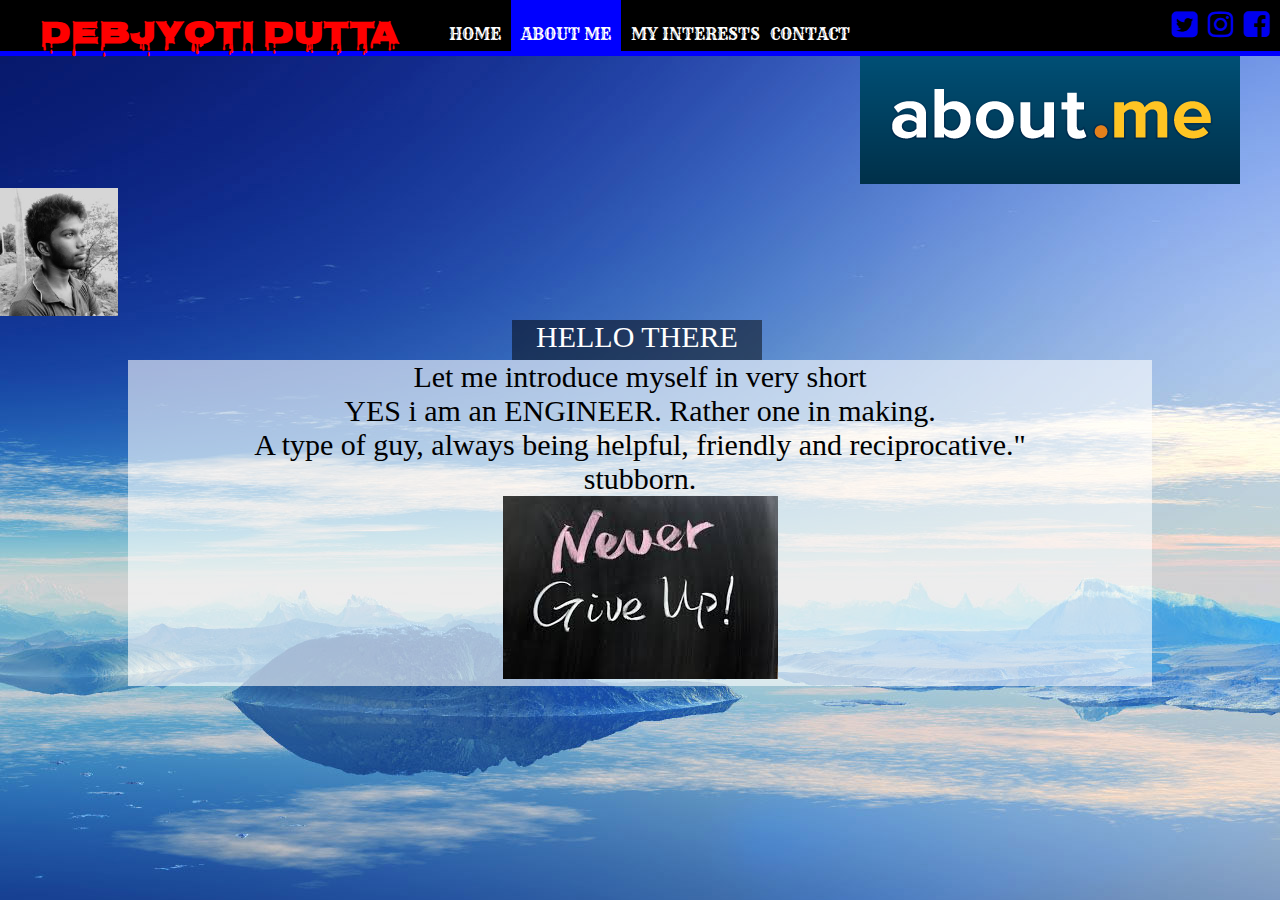
==== about.html @ 41637ab7 "Add files via upload" ====
<!DOCTYPE html>
<html>
<head>
	<title>Debz Site</title>
	<link rel="stylesheet" type="text/css" href="style.css">
	<link href="https://maxcdn.bootstrapcdn.com/font-awesome/4.7.0/css/font-awesome.min.css" rel="stylesheet" integrity="sha384-wvfXpqpZZVQGK6TAh5PVlGOfQNHSoD2xbE+QkPxCAFlNEevoEH3Sl0sibVcOQVnN" crossorigin="anonymous">
</head>
<body>
	 
	<header>
		<nav>
			<h1>Debjyoti  Dutta</h1>
			<a href="https://www.facebook.com/debjyoti.mee" class="fb"><i class="fa fa-facebook-square" aria-hidden="true"></i></a>
			<a href="https://instagram.com/dutta_debz" class="instagram"><i class="fa fa-instagram" aria-hidden="true"></i></a>
			<a href="https://twitter.com/dutta_debz?s=08" class="twitter"><i class="fa fa-twitter-square" aria-hidden="true"></i></a>
			<ul id="nav">
				<li><a class="homeblack" href="index.html">HOME</a></li>				
				<li><a class="homered" href="#">ABOUT ME</a></li>
				<li><a class="homeblack" href="interest.html">MY INTERESTS</a></li>
				<li><a class="homeblack" href="contact.html">CONTACT</a></li>

			</ul>
		</nav>

	</header>

	<div class="divider"></div>

  <div> <img src="abt.png"  > <img src="pic.jpg" class="top"></div>
  <div class="abtm" align="center" > HELLO THERE <br></div>
  <div class="abtme" align="center"> Let me introduce myself in very short <br></div>
  <div class="abtme" align="center"> YES i am an ENGINEER. Rather one in making.<br> A type of guy, always being helpful, friendly and reciprocative." <br></div>
  <div class="abtme" align="center"> stubborn.<br> <img src="images.jpg"><br></div>

</body>
</html>
---- style.css ----
@import url('https://fonts.googleapis.com/css?family=Nosifer');
@import url('https://fonts.googleapis.com/css?family=Rye');
@import url('https://fonts.googleapis.com/css?family=Nova+Flat');



html {


	background-image: url(pi.jpg);
	width: 100%;
	height: 100%;
	background-repeat: no-repeat;
	
}

body {
	margin: 0;
}
header {
	background: black;
	color: red;
	padding: 8px 0px 3px 40px;
	height: 40px;
}
header h1 {
	font-family: 'Nosifer', cursive;
	font font-weight: 400;
	font-size: px;
	float: left;
	margin: 0px;
	margin-right: 50px;

}
nav ul {
	display: inline;
	padding: 0px 0px 3px 0px;
	float: left;

}

nav ul li {
	display: inline-block;
	list-style-type: none;
	color: gray;
	float: left;
	margin-right: 10px;
}

nav ul li a {
	color: white;
	text-decoration: none;
}

#nav {
	font-family: 'Rye', cursive;
}

.homered {
	background-color: blue;
	padding: 30px 10px 10px 10px;
}

.divider {
	background-color: blue;
	height: 5px;
}

.homeblack {
	padding-bottom: 3px;
}

.homeblack:hover {
	background-color: blue;
	padding: 30px 10px 10px 10px;
}


.backg {
	background: rgba(0,0,0,0.5);

	font-family: 'Nova Flat', cursive;
	font-size: 100px;
	color:  rgb(255,247,0);
	padding-top: 50px ;
	padding-left: 20%;
	font font-weight: 400;
}


.backg1 {
	color: rgb(166,173,22);
	height: 250px;
	font-family: 'Rye', cursive;
	font font-weight: 400;
	padding-left: 15%;
	font-size: 52px;

}

.backg2 {
	background: rgba(0,0,0,0.8);
	color: white;
	height: 75px;
	width: 600px;
	text-align-last: center;
	margin: 0 auto; 
}

.aas {
	height: 200px;
	border-radius: 150px;
	margin-left:10%;
}
.fb {
	float: right;
	padding-right: 10px;
	font-size: 30px;
}

.instagram {
	float: right;
	padding-right: 10px;
	font-size: 30px;
}
.twitter {
	float: right;
	padding-right: 10px;
	font-size: 30px;
}

.top {
	height: 128px;


}

.abtm {
	font-size: 30px;
	color: white;
	background-color: rgba(0,0,0,0.5);
	height: 40px;
	width: 250px;
	margin-left: 40%;

}

.abtme {
	border-color: black;
	font-size: 30px;
	background-color: rgba(255,255,255,0.6);
	width: 80%;
	margin-left: 10%
}

.fb2 {

	color: black;
	padding-left: 45%;
	font-size: 60px
}
.insta2 {
	color: black;
	font-size: 60px
}
.twitter2 {
	color: black;
	font-size: 60px
}
.a {
	color: indigo;
	font-size: 7px;
}
.b {
	color: indigo;
	font-size: 7px;
}
.int {
	margin-top: 1px;
	font-size: 40px;
	
	background-color: rgba(0,0,0,0.5);
	color: grey;
}

.int2 {
	font-size: 25px;
	font-family: sans-serif;
	background-color: rgba(255,255,255,0.7);
	width: 600px;




}
.contact {
	background-color: rgba(0,0,0,0.8);
	width: 20%;
	height: 30px;
	color: white;

	padding-left: 12%;
	margin-left: 36%;
	font-style: normal;
}

.contact1 {
	background-color: rgba(0,0,0,0.8);
	width: 20%;
	height: 40px;
	color: white;

	padding-left: 12%;
	margin-left: 36%;
	margin-top: 200px;
	font-style: normal;
}

.im {
	height: 50px;
	width: 100px
}
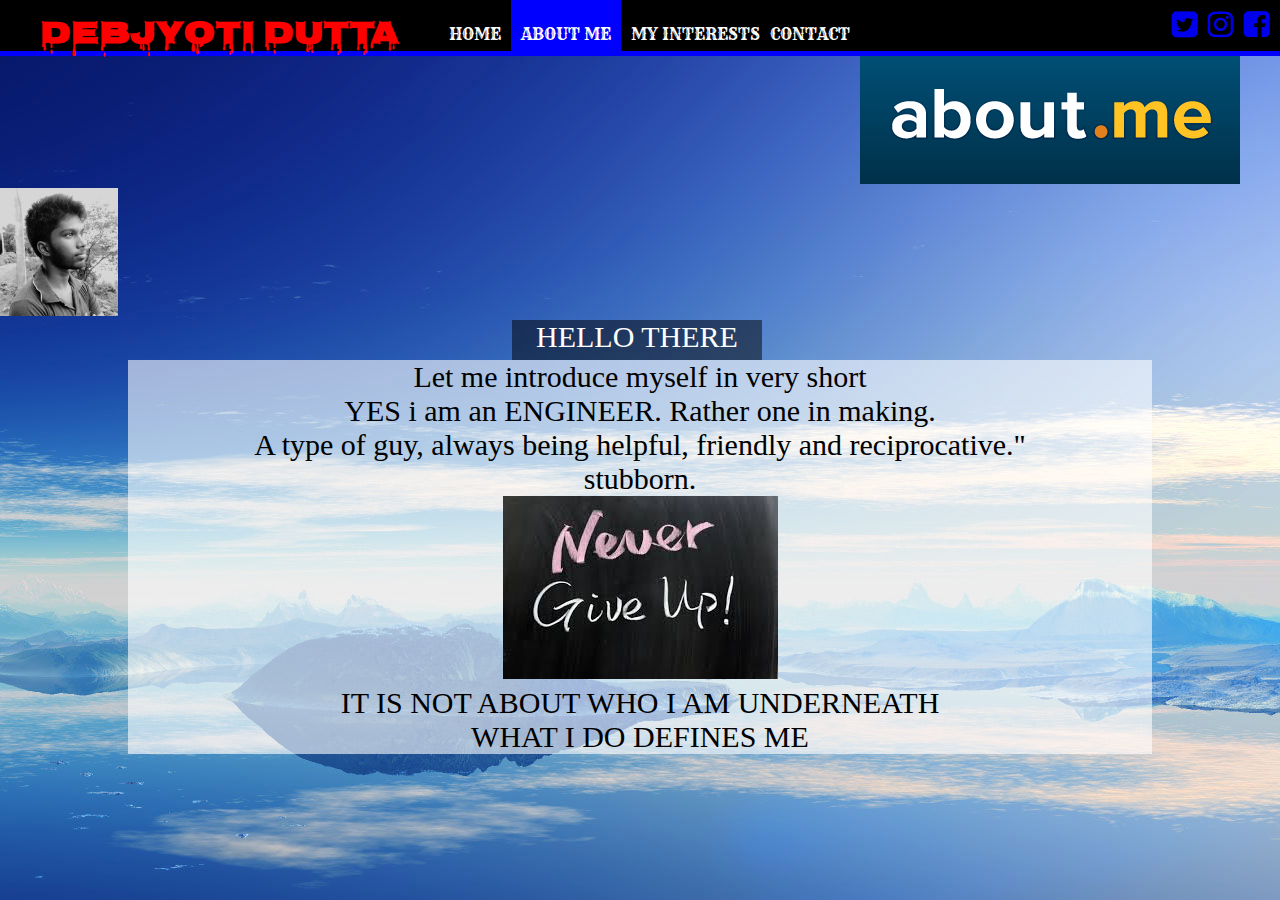
==== commit 14cc16c5: "Update about.html" ====
--- a/about.html
+++ b/about.html
@@ -30,7 +30,8 @@
   <div class="abtm" align="center" > HELLO THERE <br></div>
   <div class="abtme" align="center"> Let me introduce myself in very short <br></div>
   <div class="abtme" align="center"> YES i am an ENGINEER. Rather one in making.<br> A type of guy, always being helpful, friendly and reciprocative." <br></div>
-  <div class="abtme" align="center"> stubborn.<br> <img src="images.jpg"><br></div>
+  <div class="abtme" align="center"> stubborn.<br> <img src="images.jpg"><br>
+	IT IS NOT ABOUT WHO I AM UNDERNEATH<br>WHAT I DO DEFINES ME</div>
 
 </body>
 </html>
